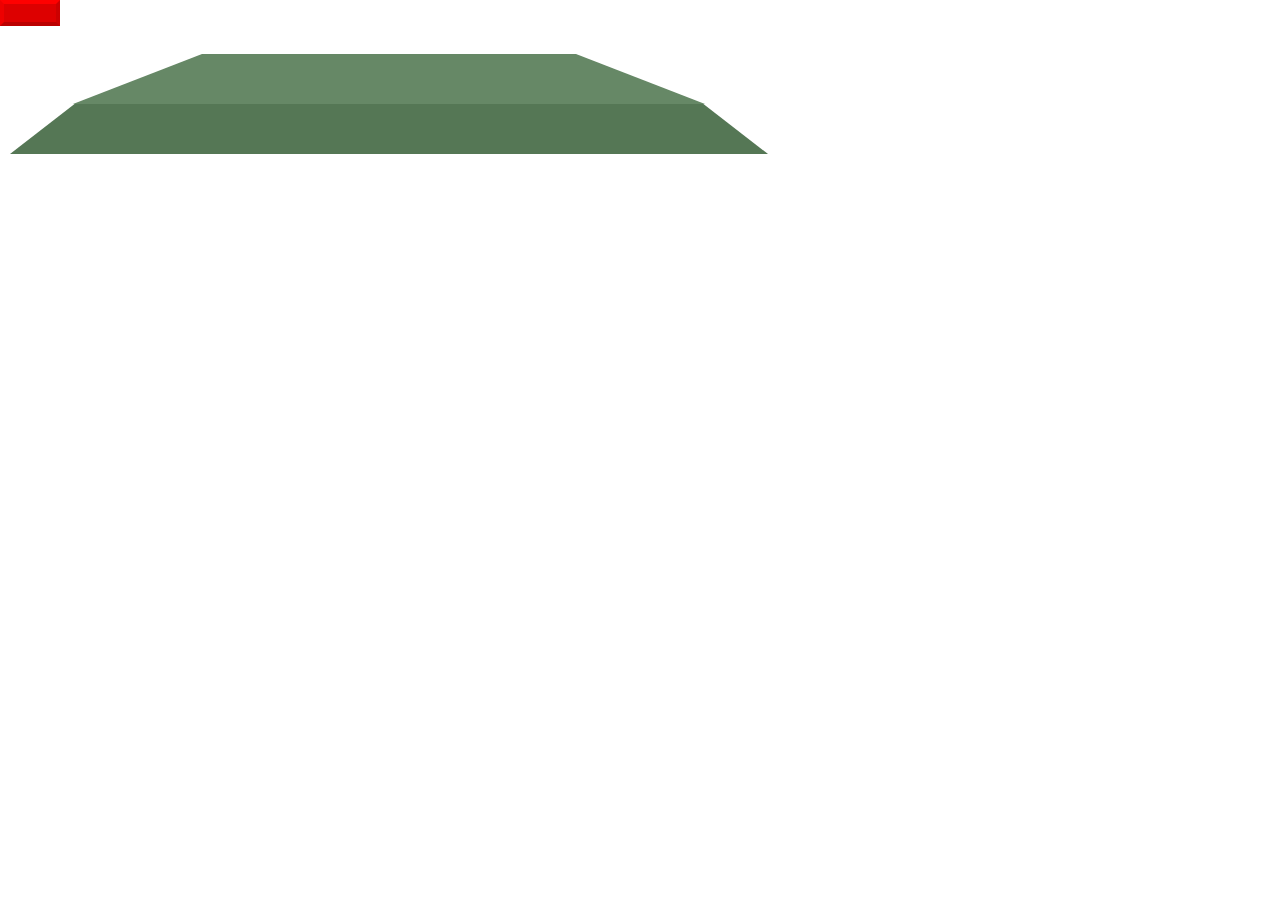
==== 365/2016、3、10/house.html @ 593d8801 "m2016/3/10" ====
<!doctype html>
<html lang="en">
<head>
    <meta charset="UTF-8">
    <title>div+css制作房子</title>
    <link rel="stylesheet" href="house.css">
</head>
<body>
    <div id="roof"></div>
    <div id="roof2"></div>
    <div id="chbrick1"></div>
    <div id="chbrick2"></div>
    <div id="chbrick3"></div>
    <div id="chbrick4"></div>
    <div id="chbrick5"></div>
    <div id="chbrick6"></div>
    <div id="chbrick7"></div>
    <div id="chbrick8"></div>
    <div></div>
    <div></div>
    <div></div>
    <div></div>
    <div></div>
    <div></div>
    <div></div>
    <div></div>
    <div></div>
    <div></div>
    <div></div>
    <div></div>
    <div></div>
    <div></div>
    <div></div>
    <div></div>
    <div></div>
    <div></div>
    <div></div>
    <div></div>
    <div></div>
    <div></div>
    <div></div>
    <div></div>
    <div></div>
    <div></div>
    <div></div>
    <div></div>
    <div></div>
    <div></div>
    <div></div>
    <div></div>
    <div></div>
    <div></div>
    <div></div>
    <div></div>
    <div></div>
    <div></div>
    <div></div>
    <div></div>
    <div></div>
    <div></div>
    <div></div>
    <div></div>
    <div></div>
    <div></div>
    <div></div>
    <div></div>
    <div></div>
    <div></div>
    <div></div>
    <div></div>
    <div></div>
    <div></div>
    <div></div>
    <div></div>
    <div></div>
    <div></div>
    <div></div>
    <div></div>
    <div></div>
    <div></div>
    <div></div>
    <div></div>
    <div></div>
    <div></div>
    <div></div>
    <div></div>
    <div></div>
    <div></div>
    <div></div>
    <div></div>
    <div></div>
    <div></div>
    <div></div>
    <div></div>
    <div></div>
    <div></div>
    <div></div>
    <div></div>
    <div></div>
    <div></div>
    <div></div>
    <div></div>
    <div></div>
    <div></div>
    <div></div>
    <div></div>
    <div></div>
    <div></div>
    <div></div>
    <div></div>
    <div></div>
    <div></div>
    <div></div>
    <div></div>
    <div></div>
    <div></div>
    <div></div>
    <div></div>
</body>
</html>
---- 365/2016、3、10/house.css ----
body,div{
    margin: 0;
    padding: 0;
}

body{
    background-color: #fff;
}

div {
    position: absolute;
    width: 52px;
    height: 18px;
    border-top: 4px solid #f00;
    border-left: 4px solid #e00;
    border-bottom: 4px solid #b00;
    border-right: 4px solid #c00;
    background-color: #d00;
    z-index: 1;
}

#roof{
    top: 4px;
    left: 10px;
    width: 500px;
    height: 50px;
    border-top: 0 solid #fc0;
    border-left: 129px solid #fff;
    border-bottom: 100px solid #575;
    border-right: 129px solid #fff;
    background-color: #fff;
}

#roof2{
    top: 14px;
    left: 73px;
    width: 374px;
    height: 40px;
    border-top: 0 solid #fc0;
    border-left: 129px solid #fff;
    border-bottom: 50px solid #686;
    border-right: 129px solid #fff;
    background-color: #fff;
    z-index: 2;
}

.w22{
    width: 22px;
}
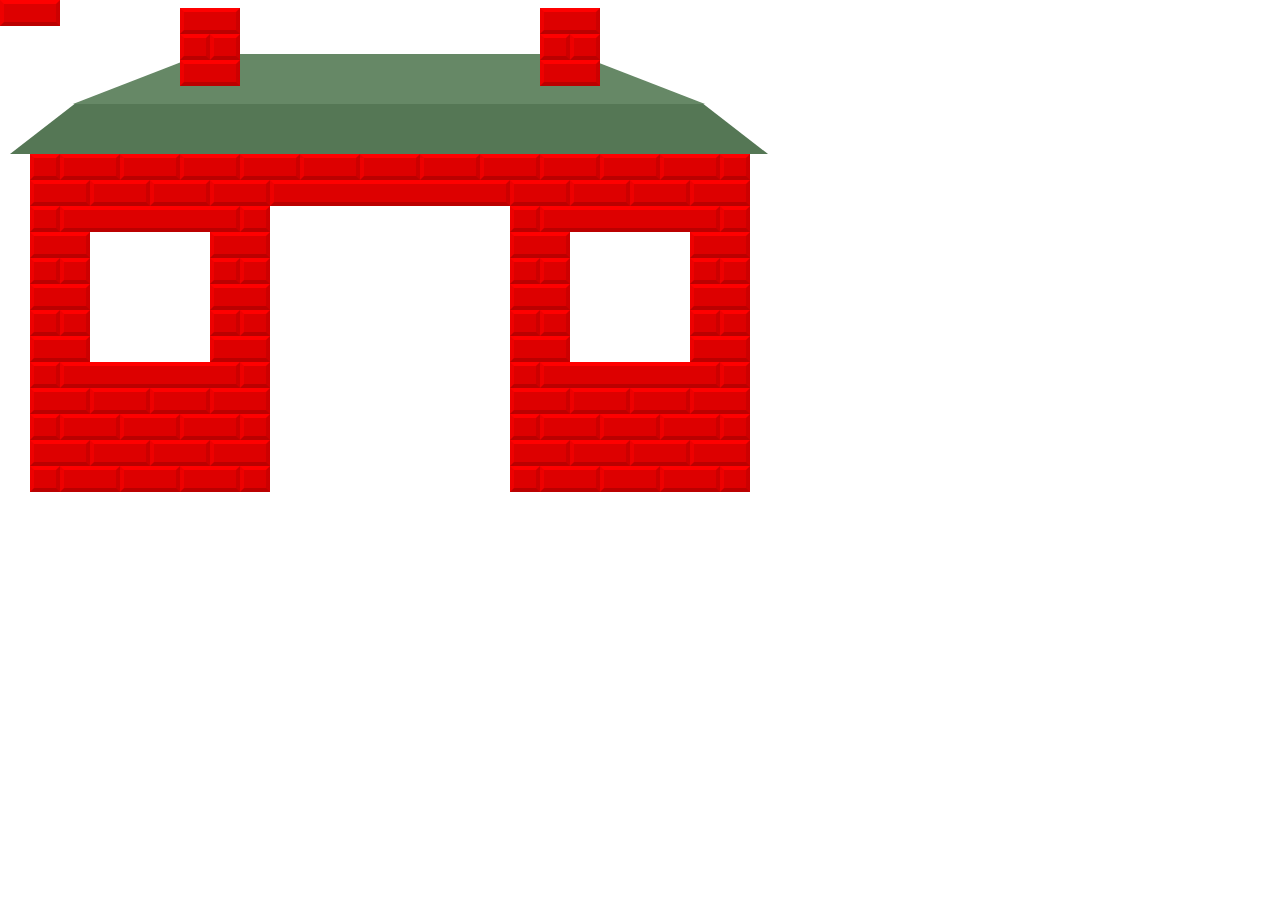
==== commit afc5e538: "house" ====
--- a/365/2016、3、10/house.html
+++ b/365/2016、3、10/house.html
@@ -8,112 +8,112 @@
 <body>
     <div id="roof"></div>
     <div id="roof2"></div>
-    <div id="chbrick1"></div>
-    <div id="chbrick2"></div>
-    <div id="chbrick3"></div>
-    <div id="chbrick4"></div>
-    <div id="chbrick5"></div>
-    <div id="chbrick6"></div>
-    <div id="chbrick7"></div>
-    <div id="chbrick8"></div>
-    <div></div>
-    <div></div>
-    <div></div>
-    <div></div>
-    <div></div>
-    <div></div>
-    <div></div>
-    <div></div>
-    <div></div>
-    <div></div>
-    <div></div>
-    <div></div>
-    <div></div>
-    <div></div>
-    <div></div>
-    <div></div>
-    <div></div>
-    <div></div>
-    <div></div>
-    <div></div>
-    <div></div>
-    <div></div>
-    <div></div>
-    <div></div>
-    <div></div>
-    <div></div>
-    <div></div>
-    <div></div>
-    <div></div>
-    <div></div>
-    <div></div>
-    <div></div>
-    <div></div>
-    <div></div>
-    <div></div>
-    <div></div>
-    <div></div>
-    <div></div>
-    <div></div>
-    <div></div>
-    <div></div>
-    <div></div>
-    <div></div>
-    <div></div>
-    <div></div>
-    <div></div>
-    <div></div>
-    <div></div>
-    <div></div>
-    <div></div>
-    <div></div>
-    <div></div>
-    <div></div>
-    <div></div>
-    <div></div>
-    <div></div>
-    <div></div>
-    <div></div>
-    <div></div>
-    <div></div>
-    <div></div>
-    <div></div>
-    <div></div>
-    <div></div>
-    <div></div>
-    <div></div>
-    <div></div>
-    <div></div>
-    <div></div>
-    <div></div>
-    <div></div>
-    <div></div>
-    <div></div>
-    <div></div>
-    <div></div>
-    <div></div>
-    <div></div>
-    <div></div>
-    <div></div>
-    <div></div>
-    <div></div>
-    <div></div>
-    <div></div>
-    <div></div>
-    <div></div>
-    <div></div>
-    <div></div>
-    <div></div>
-    <div></div>
-    <div></div>
-    <div></div>
-    <div></div>
-    <div></div>
-    <div></div>
-    <div></div>
-    <div></div>
-    <div></div>
-    <div></div>
+    <div class="z3 t8 l180"></div>
+    <div class="z3 t34 w22 l180"></div>
+    <div class="z3 t34 w22 l210"></div>
+    <div class="z3 t60 l180"></div>
+    <div class="z3 t8 l540"></div>
+    <div class="z3 t34 w22 l540"></div>
+    <div class="z3 t34 w22 l570"></div>
+    <div class="z3 t60 l540"></div>
+    <div class="w22 l30 t154"></div>
+    <div class="l60 t154"></div>
+    <div class="l120 t154"></div>
+    <div class="l180 t154"></div>
+    <div class="l240 t154"></div>
+    <div class="l300 t154"></div>
+    <div class="l360 t154"></div>
+    <div class="l420 t154"></div>
+    <div class="l480 t154"></div>
+    <div class="l540 t154"></div>
+    <div class="l600 t154"></div>
+    <div class="l660 t154"></div>
+    <div class="w22 l720 t154"></div>
+    <div class="l30 t180"></div>
+    <div class="l90 t180"></div>
+    <div class="l150 t180"></div>
+    <div class="l210 t180"></div>
+    <div class="w232 l270 t180"></div>
+    <div class="l510 t180"></div>
+    <div class="l570 t180"></div>
+    <div class="l630 t180"></div>
+    <div class="l690 t180"></div>
+    <div class="w22 l30 t206"></div>
+    <div class="w172 l60 t206"></div>
+    <div class="w22 l240 t206"></div>
+    <div class="w22 l510 t206"></div>
+    <div class="w172 l540 t206"></div>
+    <div class="w22 l720 t206"></div>
+    <div class="l30 t232"></div>
+    <div class="l210 t232"></div>
+    <div class="l510 t232"></div>
+    <div class="l690 t232"></div>
+    <div class="w22 l30 t258"></div>
+    <div class="w22 l60 t258"></div>
+    <div class="w22 l210 t258"></div>
+    <div class="w22 l240 t258"></div>
+    <div class="w22 l510 t258"></div>
+    <div class="w22 l540 t258"></div>
+    <div class="w22 l690 t258"></div>
+    <div class="w22 l720 t258"></div>
+    <div class="l30 t284"></div>
+    <div class="l210 t284"></div>
+    <div class="l510 t284"></div>
+    <div class="l690 t284"></div>
+    <div class="w22 l30 t310"></div>
+    <div class="w22 l60 t310"></div>
+    <div class="w22 l210 t310"></div>
+    <div class="w22 l240 t310"></div>
+    <div class="w22 l510 t310"></div>
+    <div class="w22 l540 t310"></div>
+    <div class="w22 l690 t310"></div>
+    <div class="w22 l720 t310"></div>
+    <div class="l30 t336"></div>
+    <div class="l210 t336"></div>
+    <div class="l510 t336"></div>
+    <div class="l690 t336"></div>
+    <div class="w22 l30 t362"></div>
+    <div class="w172 l60 t362"></div>
+    <div class="w22 l240 t362"></div>
+    <div class="w22 l510 t362"></div>
+    <div class="w172 l540 t362"></div>
+    <div class="w22 l720 t362"></div>
+    <div class="l30 t388"></div>
+    <div class="l90 t388"></div>
+    <div class="l150 t388"></div>
+    <div class="l210 t388"></div>
+    <div class="l510 t388"></div>
+    <div class="l570 t388"></div>
+    <div class="l630 t388"></div>
+    <div class="l690 t388"></div>
+    <div class="w22 l30 t414"></div>
+    <div class="l60 t414"></div>
+    <div class="l120 t414"></div>
+    <div class="l180 t414"></div>
+    <div class="w22 l240 t414"></div>
+    <div class="w22 l510 t414"></div>
+    <div class="l540 t414"></div>
+    <div class="l600 t414"></div>
+    <div class="l660 t414"></div>
+    <div class="w22 l720 t414"></div>
+    <div class="l30 t440"></div>
+    <div class="l90 t440"></div>
+    <div class="l150 t440"></div>
+    <div class="l210 t440"></div>
+    <div class="l510 t440"></div>
+    <div class="l570 t440"></div>
+    <div class="l630 t440"></div>
+    <div class="l690 t440"></div>
+    <div class="w22 l30 t466"></div>
+    <div class="l60 t466"></div>
+    <div class="l120 t466"></div>
+    <div class="l180 t466"></div>
+    <div class="w22 l240 t466"></div>
+    <div class="w22 l510 t466"></div>
+    <div class="l540 t466"></div>
+    <div class="l600 t466"></div>
+    <div class="l660 t466"></div>
+    <div class="w22 l720 t466"></div>
     <div></div>
     <div></div>
 </body>
--- a/365/2016、3、10/house.css
+++ b/365/2016、3、10/house.css
@@ -44,6 +44,127 @@
     z-index: 2;
 }
 
+.z3{
+    z-index: 3;
+}
+
 .w22{
     width: 22px;
+}
+.w232{
+    width: 232px;
+}
+.w172{
+    width: 172px;
+}
+.t8{
+    top: 8px;
+}
+.t34{
+    top: 34px;
+}
+.t60{
+    top: 60px;
+}
+.t154{
+    top: 154px;
+}
+.t180{
+    top: 180px;
+}
+.t206{
+    top: 206px;
+}
+.t232{
+    top: 232px;
+}
+.t258{
+    top: 258px;
+}
+.t284{
+    top: 284px;
+}
+.t310{
+    top: 310px;
+}
+.t336{
+    top: 336px;
+}
+.t362{
+    top: 362px;
+}
+.t388{
+    top: 388px;
+}
+.t414{
+    top: 414px;
+}
+.t440{
+    top: 440px;
+}
+.t466{
+    top: 466px;
+}
+.l30{
+    left: 30px;
+}
+.l60{
+    left: 60px;
+}
+.l90{
+    left: 90px;
+}
+.l120{
+    left: 120px;
+}
+.l150{
+    left: 150px;
+}
+.l180{
+    left: 180px;
+}
+.l210{
+    left: 210px;
+ }
+.l240{
+    left: 240px;
+}
+.l270{
+    left: 270px;
+}
+.l300{
+    left: 300px;
+}
+.l360{
+    left: 360px;
+}
+.l420{
+    left: 420px;
+}
+.l480{
+    left: 480px;
+}
+.l510{
+    left: 510px;
+}
+.l540{
+    left: 540px;
+}
+.l570{
+    left: 570px;
+}
+.l600{
+    left: 600px;
+}
+.l630{
+    left: 630px;
+}
+.l660{
+    left: 660px;
+}
+.l690{
+    left: 690px;
+}
+.l720{
+    left: 720px;
 }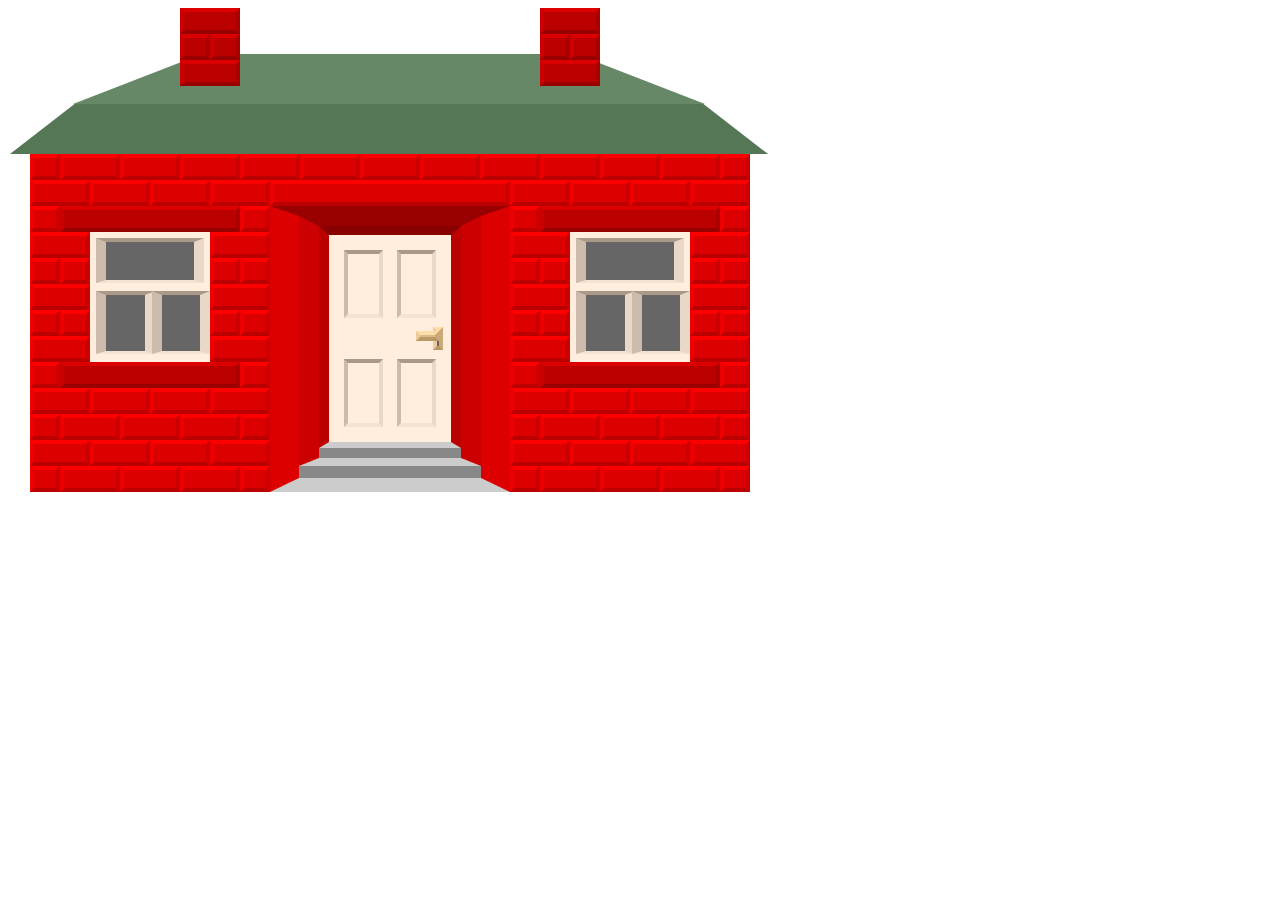
==== commit 9b73082c: "2016、3、8" ====
--- a/365/2016、3、10/house.html
+++ b/365/2016、3、10/house.html
@@ -6,16 +6,18 @@
     <link rel="stylesheet" href="house.css">
 </head>
 <body>
-    <div id="roof"></div>
+    <div id="roof"></div><!--房顶-->
     <div id="roof2"></div>
-    <div class="z3 t8 l180"></div>
-    <div class="z3 t34 w22 l180"></div>
-    <div class="z3 t34 w22 l210"></div>
-    <div class="z3 t60 l180"></div>
-    <div class="z3 t8 l540"></div>
-    <div class="z3 t34 w22 l540"></div>
-    <div class="z3 t34 w22 l570"></div>
-    <div class="z3 t60 l540"></div>
+    <!--烟筒-->
+    <div class="r-color z3 t8 l180"></div>
+    <div class="r-color z3 t34 w22 l180"></div>
+    <div class="r-color z3 t34 w22 l210"></div>
+    <div class="r-color z3 t60 l180"></div>
+    <div class="r-color z3 t8 l540"></div>
+    <div class="r-color z3 t34 w22 l540"></div>
+    <div class="r-color z3 t34 w22 l570"></div>
+    <div class="r-color z3 t60 l540"></div>
+    <!--墙砖-->
     <div class="w22 l30 t154"></div>
     <div class="l60 t154"></div>
     <div class="l120 t154"></div>
@@ -39,10 +41,10 @@
     <div class="l630 t180"></div>
     <div class="l690 t180"></div>
     <div class="w22 l30 t206"></div>
-    <div class="w172 l60 t206"></div>
+    <div class="r-color w172 l60 t206"></div>
     <div class="w22 l240 t206"></div>
     <div class="w22 l510 t206"></div>
-    <div class="w172 l540 t206"></div>
+    <div class="r-color w172 l540 t206"></div>
     <div class="w22 l720 t206"></div>
     <div class="l30 t232"></div>
     <div class="l210 t232"></div>
@@ -73,10 +75,10 @@
     <div class="l510 t336"></div>
     <div class="l690 t336"></div>
     <div class="w22 l30 t362"></div>
-    <div class="w172 l60 t362"></div>
+    <div class="r-color w172 l60 t362"></div>
     <div class="w22 l240 t362"></div>
     <div class="w22 l510 t362"></div>
-    <div class="w172 l540 t362"></div>
+    <div class="r-color w172 l540 t362"></div>
     <div class="w22 l720 t362"></div>
     <div class="l30 t388"></div>
     <div class="l90 t388"></div>
@@ -114,7 +116,28 @@
     <div class="l600 t466"></div>
     <div class="l660 t466"></div>
     <div class="w22 l720 t466"></div>
-    <div></div>
-    <div></div>
+
+    <!--门-->
+    <div id="outer">
+        <div id="inner">
+            <p class="door"></p>
+        </div>
+    </div>
+    <div id="doorPane1"></div>
+    <div id="doorPane2"></div>
+    <div id="doorPane3"></div>
+    <div id="doorPane4"></div>
+    <div id="handle"></div>
+    <div id="handleBase"></div>
+
+    <!--窗-->
+    <div id="windowL" class="window l90 t232"></div>
+    <div id="wPane1L"></div>
+    <div id="wPane2L"></div>
+    <div id="wPane3L"></div>
+    <div id="windowR" class="window l570 t232"></div>
+    <div id="wPane1R"></div>
+    <div id="wPane2R"></div>
+    <div id="wPane3R"></div>
 </body>
 </html>--- a/365/2016、3、10/house.css
+++ b/365/2016、3、10/house.css
@@ -7,6 +7,7 @@
     background-color: #fff;
 }
 
+/*ǽשͳһ��ɫ*/
 div {
     position: absolute;
     width: 52px;
@@ -44,6 +45,14 @@
     z-index: 2;
 }
 
+/*.r-color ��Ͳ��ɫ*/
+.r-color{
+    border-top: 4px solid #d00;
+    border-left: 4px solid #c00;
+    border-bottom: 4px solid #900;
+    border-right: 4px solid #a00;
+    background-color: #b00;
+}
 .z3{
     z-index: 3;
 }
@@ -167,4 +176,161 @@
 }
 .l720{
     left: 720px;
+}
+
+/*��*/
+#outer{
+    top: 206px;
+    left: 270px;
+    width: 182px;
+    height: 250px;
+    padding: 0 0 12px 0;
+    border-top: 10px solid #900;
+    border-left: 29px solid #d00;
+    border-bottom: 14px solid #ccc;
+    border-right: 29px solid #d00;
+    background-color: #888;
+}
+#inner{
+    position: relative;
+    width: 142px;
+    height: 222px;
+    padding: 0 0 10px 0;
+    border-top: 10px solid #900;
+    border-left: 20px solid #c00;
+    border-bottom: 8px solid #ccc;
+    border-right: 20px solid #c00;
+    background-color: #888;
+}
+p.door{
+    width: 102px;
+    height: 187px;
+    margin:0;
+    padding: 10px;
+    border-top: 9px solid #800;
+    border-right: 10px solid #b00;
+    border-bottom: 6px solid #ccc;
+    border-left: 10px solid #b00;
+    background-color: #fed;
+    /*z-index: 2;*/
+}
+#doorPane1{
+    top: 250px;
+    left: 344px;
+}
+#doorPane2{
+    top: 250px;
+    left: 397px;
+}
+#doorPane3{
+    top: 359px;
+    left: 344px;
+}
+#doorPane4{
+    top: 359px;
+    left: 397px;
+}
+#doorPane1,#doorPane2,#doorPane3,#doorPane4{
+    width: 31px;
+    height: 60px;
+    border-top: 4px solid #a98;
+    border-left: 4px solid #cba;
+    border-bottom: 4px solid #f3e3d3;
+    border-right: 4px solid #e9d8c7;
+    background-color: #fed;
+    /*z-index: 3;*/
+}
+
+#handle{
+    font-size: 1px;
+    line-height: 1px;
+    top: 331px;
+    left: 416px;
+    width: 15px;
+    height: 2px;
+    border-top: 4px solid #fda;
+    border-left: 4px solid #ec9;
+    border-bottom: 4px solid #b96;
+    border-right: 4px solid #ca7;
+    background-color: #db8;
+    z-index: 3;
+}
+#handleBase{
+    font-size: 1px;
+    line-height: 1px;
+    top: 327px;
+    left: 433px;
+    width: 2px;
+    height: 15px;
+    border-top: 4px solid #fda;
+    border-left: 4px solid #ec9;
+    border-bottom: 4px solid #b96;
+    border-right: 4px solid #ca7;
+    background-color: #666;
+    z-index: 2;
+}
+
+.window{
+    width: 120px;
+    height: 130px;
+    border: none;
+    background-color: #fed;
+    z-index: 2;
+}
+
+#wPane1L{
+    top: 238px;
+    left: 96px;
+    width: 68px;
+    height: 18px;
+    border-top: 9px solid #a98;
+}
+#wPane2L{
+    top: 291px;
+    left: 96px;
+    width: 19px;
+    height: 36px;
+    border-right: 4px solid #e9d8c7;
+    border-bottom: 6px solid #f3e3d3;
+}
+#wPane3L{
+    top: 291px;
+    left: 152px;
+    width: 18px;
+    height: 36px;
+    border-left: 4px solid #cba;
+    border-bottom: 6px solid #f3e3d3;
+}
+#wPane1R{
+    top: 238px;
+    left: 576px;
+    width: 68px;
+    height: 18px;
+    border-top: 9px solid #a98;
+}
+#wPane2R{
+    top: 291px;
+    left: 576px;
+    width: 19px;
+    height: 36px;
+    border-right: 4px solid #e9d8c7;
+    border-bottom: 6px solid #f3e3d3;
+}
+#wPane3R{
+    top: 291px;
+    left: 632px;
+    width: 18px;
+    height: 36px;
+    border-left: 4px solid #cba;
+    border-bottom: 6px solid #f3e3d3;
+}
+
+#wPane1L,#wPane2L,#wPane3L,#wPane1R,#wPane2R,#wPane3R{
+    padding: 10px;
+    border-top: 4px solid #a98;
+    border-left: 10px solid #cba;
+    border-bottom: 3px solid #f3e3d3;
+    border-right: 10px solid #e9d8c7;
+    background-color: #666;
+    z-index: 3;
 }